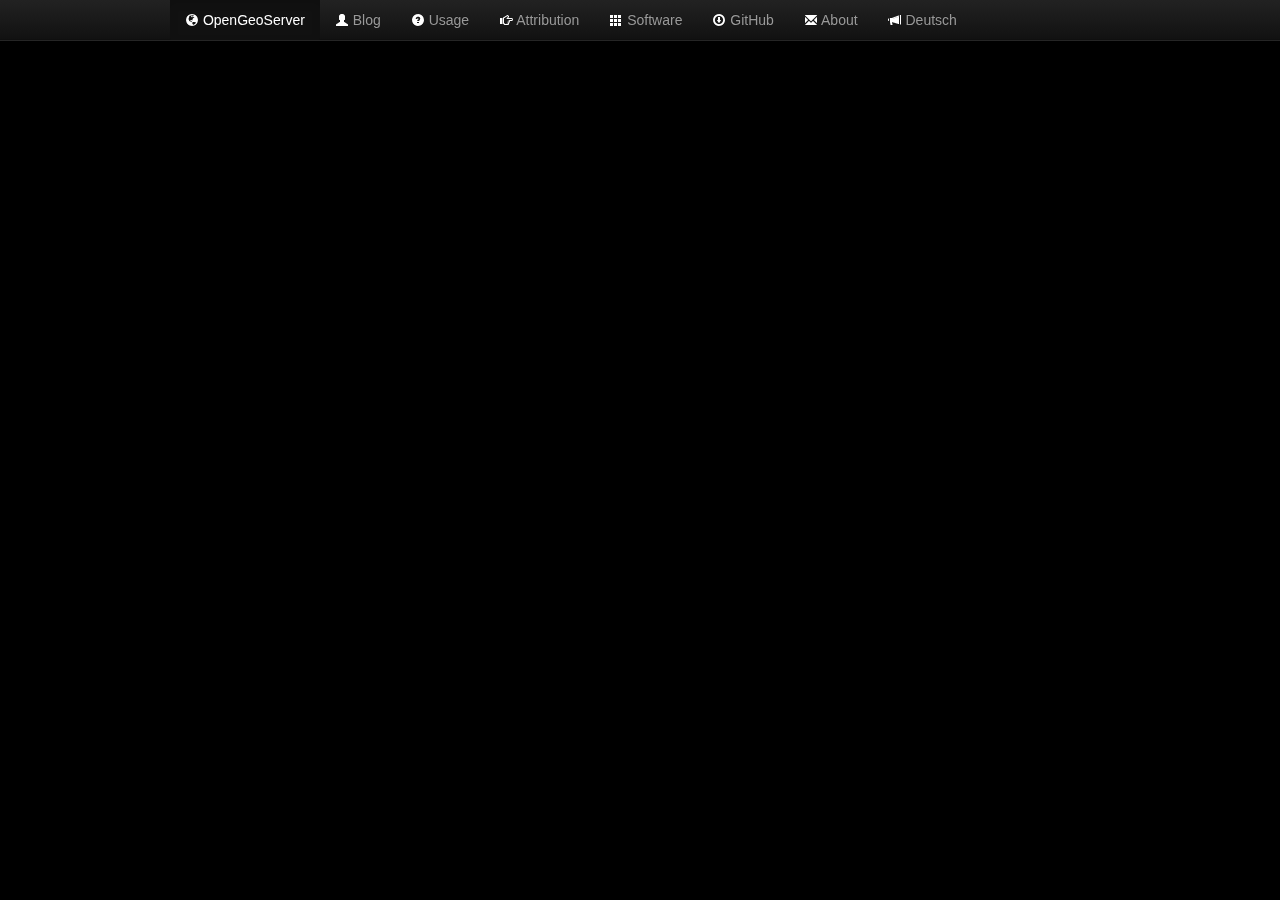
==== install/config/opengeoserver/www.org/indexEN.html @ 07ea308e "Adding Bavaria data source" ====
<!DOCTYPE html>
<html lang="de">
  <head>
    <meta charset="utf-8">
    <title>OpenGeoServer</title>
    <meta name="viewport" content="width=device-width, initial-scale=1.0, maximum-scale=1.0, user-scalable=no" />
    <meta name="description" content="OpenGeoServer" />
    <meta name="keywords" content="leaflet, map," />
    <meta name="author" content="Andreas Trawoeger" />
    <link rel="stylesheet" href="http://cdn.leafletjs.com/leaflet-0.4.4/leaflet.css" />
    <!--[if lte IE 8]>
        <link rel="stylesheet" href="http://cdn.leafletjs.com/leaflet-0.4.4/leaflet.ie.css" />
    <![endif]-->

    <link href="bootstrap/css/bootstrap.min.css" rel="stylesheet">
    <link href="css/opengeoserver.css" rel="stylesheet">

  </head>

  <body>
  <header>
      <div class="navbar navbar-fixed-top navbar-inverse">
        <div class="navbar-inner">
          <div class="container">
            <a class="btn btn-navbar" data-toggle="collapse" data-target=".nav-collapse">
              <span class="icon-list icon-white"></span>
            </a>
            <div class="nav-collapse">
              <ul class="nav">
              <li class="active"><a href="http://opengeoserver.org"><i class="icon-globe icon-white"></i> OpenGeoServer</a></li>
              <li><a href="http://opengeoserver.tumblr.com" target="_blank"><i class="icon-user icon-white"></i> Blog</a></li>

              <li><a data-toggle="modal" href="#usageModalEN"><i class="icon-question-sign icon-white"></i> Usage</a></li>
              <li><a data-toggle="modal" href="#attributionModalEN"><i class="icon-hand-right icon-white"></i> Attribution </a></li>

              <li><a data-toggle="modal" href="#poweredModalEN"><i class="icon-th icon-white"></i> Software</a></li>

              <li><a href="https://github.com/atrawog/opengeoserver" target="_blank"><i class="icon-download icon-white"></i> GitHub</a></li>
              <li><a data-toggle="modal" href="#aboutModalEN"><i class="icon-envelope icon-white"></i>  About</a></li>
              <li><a href="http://opengeoserver.at" target="_blank"><i class="icon-bullhorn icon-white"></i> Deutsch</a></li>

            </div> <!-- nav-collapse -->

          </div> <!-- container -->
        </div> <!-- navbar-inner -->
      </div> <!-- navbar navbar-fixed-top -->
    </header>
  <div class="modal hide fade" id="usageModalEN">
      <div class="modal-header">
        <a class="close" data-dismiss="modal">×</a>
        <h2>Usage</h2>
      </div>
      <div class="modal-body">
        <h3>Demo Service</h3>
          <p>To get a quick overview about all available layers and services you can take a look at the <a href="http://services.opengeoserver.org/demo">OpenGeoServer.org Mapproxy Demo Service</a>
          </p>
        <h3>WMS Service</h3>
          <p>OpenGeoserver.org WMS Capabilities Document is available via <a href="http://services.opengeoserver.org/service?REQUEST=GetCapabilities"> services.opengeoserver.org/service?REQUEST=GetCapabilities</a>. To reduce server loads the maximum WMS request size it limited to 512x512 pixel.</p>
        <h3>WMTS und TMS Service</h3>
          <p>OpenGeoServer.org supports WMTS and TMS tile based service requests. The WMTS Capabilities Document is located at at <a href="http://services.opengeoserver.org/wmts/1.0.0/WMTSCapabilities.xml"> services.opengeoserver.org/wmts/1.0.0/WMTSCapabilities.xml</a> und the TMS TileMaps Document is available via <a href="http://services.opengeoserver.org/tms/1.0.0">services.opengeoserver.org/tms/1.0.0</a>.</p>
          <h3>Tile Service</h3>
          <p>All layers support the Google/OSM Web Mercartor tile scheme and URL patterns like <i>http://services.opengeoserver.org/tiles/1.0.0/globe.aerial_EPSG3857/{z}/{x}/{y}.png?origin=nw</i> can be used to access the globe.aerial layer in e.g. Leaflet. </p>
          <h3>Josm Editor</h3>
          <p>The OpenGeoServer.org aerial layer can be added as a TSM background layer to JOSM with the Image-URL <i>tms:http://services.opengeoserver.org/tiles/1.0.0/globe.aerial_EPSG3857/{zoom}/{x}/{y}.png?origin=nw</i>.</p>
          <h3>Potlatch Editor</h3>
          <p>The OpenGeoServer.org aerial layer can be use as an Potlatch background layer with the Image-URL  <i>http://services.opengeoserver.org/tiles/1.0.0/globe.aerial_EPSG3857/$z/$x/$y.png?origin=nw</i></i>
          </p>
        </div>
    </div>
    <div class="modal hide fade" id="attributionModalEN">
      <div class="modal-header">
        <a class="close" data-dismiss="modal">×</a>
        <h2>Attribution</h2>
      </div>
      <div class="modal-body">
        <h3>OpenGeoserver.org</h3>
          <p>All tiles available via <a href="http://OpenGeoserver.org">OpenGeoserver.org</a> are licensed under a  <a href="https://creativecommons.org/licenses/by/3.0/at/" rel="license" target="_blank">Creative Commons Attribution 3.0 Österreich License</a> with attribution "Bildkacheln von OpenGeoServer.at" or "Tiles by OpenGeoServer.org".</p>
        <h3>Blue Marble Next Generation</h3>
        <p>The Layer <i>globe.aerial</i> and <i>globe.nasa.bmng</i> use Public Domain Data produced by Reto Stoeckl and <a href="http://earthobservatory.nasa.gov/Features/BlueMarble">NASA Earth Observatory</a>. Tiles Courtesy of <a href="http://kartenwerkstatt.at">Kartenwerkstatt.at</a></p>
        <h3>Landsat</h3>
         <p>The Layer <i>globe.aerial</i> use Public Domain Data produced by NASA/JPL-Caltech. Tiles Courtesy of <a href="http://open.mapquest.com/" target="_blank">Open MapQuest</a> <img src="http://developer.mapquest.com/content/osm/mq_logo.png"></p>
        <h3>Aerials U.S.A.</h3>
         <p>The layer <i>globe.aerial</i> use Public Domain Data produced by U.S. Depart. of Agriculture, Farm Service Agency. Tiles Courtesy of <a href="http://open.mapquest.com/" target="_blank">Open MapQuest</a> <img src="http://developer.mapquest.com/content/osm/mq_logo.png"></p>
        <h3>Aerials City of Vienna</h3>
         <p>The layer <i>globe.aerial</i> and <i>at.vienna.aerial</i> use data produced by <a href="http://data.wien.gv.at/nutzungsbedingungen">Stadt Wien</a> available under a <a href="https://creativecommons.org/licenses/by/3.0/at/" rel="license" target="_blank">Creative Commons Attribution 3.0 Österreich License</a> with attribution "Datenquelle: Stadt Wien - data.wien.gv.at". Tiles Courtesy of <a href="http://kartenwerkstatt.at">Kartenwerkstatt.at</a></p>
        <h3>Aerials City of Linz</h3>
         <p>The layer <i>globe.aerial</i> and <i>at.linz.aerial</i> use data produced by <a href="http://data.linz.gv.at/nutzungsbedingungen">Stadt Linz</a> available under a <a href="https://creativecommons.org/licenses/by/3.0/at/" rel="license" target="_blank">Creative Commons Attribution 3.0 Österreich License</a> with attribution "Datenquelle: CC-BY-3.0: Stadt Linz - data.linz.gv.at". Tiles Courtesy of <a href="http://kartenwerkstatt.at">Kartenwerkstatt.at</a></p>
        <h3>Aerials City of Graz</h3>
         <p>The layer <i>globe.aerial</i> and <i>at.graz.aerial</i> use data produced by <a href="http://data.graz.gv.at/nutzungsbedingungennetiquette">Stadt Graz</a> available under a <a href="https://creativecommons.org/licenses/by/3.0/at/" rel="license" target="_blank">Creative Commons Attribution 3.0 Österreich License</a> with attribution "Datenquelle: Stadt Graz - data.graz.gv.at". Tiles Courtesy of <a href="http://data.graz.gv.at">data.graz.gv.at</a></p></p>
        <h3>Aerials Federal State Vorarlberg</h3>
         <p>The layer <i>globe.aerial </i> und <i>at.vorarlberg.aerial</i> use data produced by <a href="http://data.vorarlberg.gv.at/ogd/nutzungsbedingungen/nutzungsbedingungen.htm">Land Vorarlbergs</a> available under a <a href="https://creativecommons.org/licenses/by/3.0/at/" rel="license" target="_blank">Creative Commons Attribution 3.0 Österreich License</a> with attribution "Datenquelle: Land Vorarlberg – data.vorarlberg.gv.at". Tiles Courtesy of <a href="http://data.vorarlberg.gv.at">data.vorarlberg.gv.at</a></p>
        <h3>Aerials Federal State Bavaria</h3>
         <p>The layer <i>de.bayern.aerial</i> use data produced by Freistaat Bayern, available under a <a href="http://creativecommons.org/licenses/by/3.0/de/" rel="license" target="_blank">Creative Commons Attribution 3.0 Deutschland License</a> with attribution "Datenquelle: Bayerische Vermessungsverwaltung - www.geodaten.bayern.de</a>". Tiles Courtesy of <a href="http://www.geodaten.bayern.de">www.geodaten.bayern.de</a></p>
     </div>
    </div>
    <div class="modal hide fade" id="poweredModalEN">
      <div class="modal-header">
        <a class="close" data-dismiss="modal">×</a>
        <h2>Software</h2>
      </div>
      <div class="modal-body">
         <p>OpenGeoserver.org would't be possible without:</p>
            <ul>
             <li><a href="http://www.ubuntu.com/">Ubuntu</a></li>
             <li><a href="http://docs.fabfile.org/en/1.4.3/index.html">Fabric</a></li>
             <li><a href="http://munin-monitoring.org/">Munin</a></li>
             <li><a href="http://unix4lyfe.org/darkstat/">Darkstat</a></li>
             <li><a href="http://www.gdal.org/">Gdal</a></li>
             <li><a href="http://www.postgresql.org/">Postgresql</a></li>
             <li><a href="http://postgis.refractions.net/">Postgis</a></li>
             <li><a href="http://mapbox.com/tilemill/">Tilemill</a></li>
             <li><a href="http://mapnik.org/">Mapnik</a></li>
             <li><a href="http://wiki.nginx.org/Main">Nginx</a></li>
             <li><a href="http://mapproxy.org">MapProxy</a></li>
             <li><a href="http://leaflet.cloudmade.com/">Leaflet</a></li>
             <li><a href="http://twitter.github.com/bootstrap/">Twitter Bootstrap</a></li>
             <li><a href="https://github.com/bmcbride/leaflet-users-map">Leaflet User Map</a></li>
             </ul>
      </div>
    </div>
    <div class="modal hide fade" id="aboutModalEN">
      <div class="modal-header">
        <a class="close" data-dismiss="modal">×</a>
        <h3>About</h3>
      </div>
      <div class="modal-body">
        <p><strong>Email:</strong> <a href="mailto: atrawog@kartenwerkstatt.at">atrawog@kartenwerkstatt.at</a></p>
        <p><strong>Twitter:</strong> <a href="https://twitter.com/#!/atrawog">@atrawog</a></p>
        <p><strong>Web:</strong> <a href="http://kartenwerkstatt.at">kartenwerkstatt.at</a></p>
        <p><strong>SnailMail:</strong> Andreas Trawöger, Lastenstraße 39, 1230 Wien Austria</p>
      </div>
    </div>
  <div id="map"></div>
    <!-- Le javascript
    ================================================== -->
    <!-- Placed at the end of the document so the pages load faster -->
    <script type="text/javascript" src="http://opengeoserver.org/leaflet/leaflet.js"></script>
    <script type="text/javascript" src="http://ajax.googleapis.com/ajax/libs/jquery/1.7.1/jquery.min.js"></script>
    <script type="text/javascript" src="http://opengeoserver.org/bootstrap/js/bootstrap.js"></script>
    <script type="text/javascript">
      var map, opengeoserver, firstLoad;

      firstLoad = true;

      users = new L.FeatureGroup();
      newUser = new L.LayerGroup();

      aerial = new L.TileLayer("http://services.opengeoserver.org/tiles/1.0.0/globe.aerial_EPSG3857/{z}/{x}/{y}.png?origin=nw", {
        maxZoom: 18,
        //attribution: 'Tiles Courtesy of <a href="http://www.mapquest.com/" target="_blank">MapQuest</a>.'
      });

      map = new L.Map('map', {
        center: new L.LatLng(48.67, 11.61),
        zoom: 5,
        layers: [aerial]
      });

      map.addControl(new L.Control.Scale());

      //map.locate({setView: true, maxZoom: 3});


      $(document).ready(function() {
        $.ajaxSetup({cache:false});
        $('#map').css('height', ($(window).height()));
      });

      $(window).resize(function () {
        $('#map').css('height', ($(window).height()));
      }).resize();
     </script>
  </body>
</html>
---- install/config/opengeoserver/www.org/css/opengeoserver.css ----
html, body {
    margin: 0;
    padding: 0;
    height: 100%;
    width: 100%;
    position: absolute;
    overflow: auto;
    background-color: black ;
  }
  #map {
    width:100%;
    height:100%;
  }

  .leaflet-top .leaflet-control {
    margin-top: 50px;
  }
  .leaflet-popup-content-wrapper, .leaflet-popup-tip {
    background: #f7f7f7;
  }

body .modal {

  max-height: none;
  margin-top:-45%;
  position: absolute; max-height: none; overflow: visible;
  overflow-y: auto;

  width: 90%; /* desired relative width */
  left: 5%; /* (100%-width)/2 */
  margin: 40px auto auto auto; /* place center */
}

body .modal.fade.in {
  top: auto; /* fade in to correct spot */
}
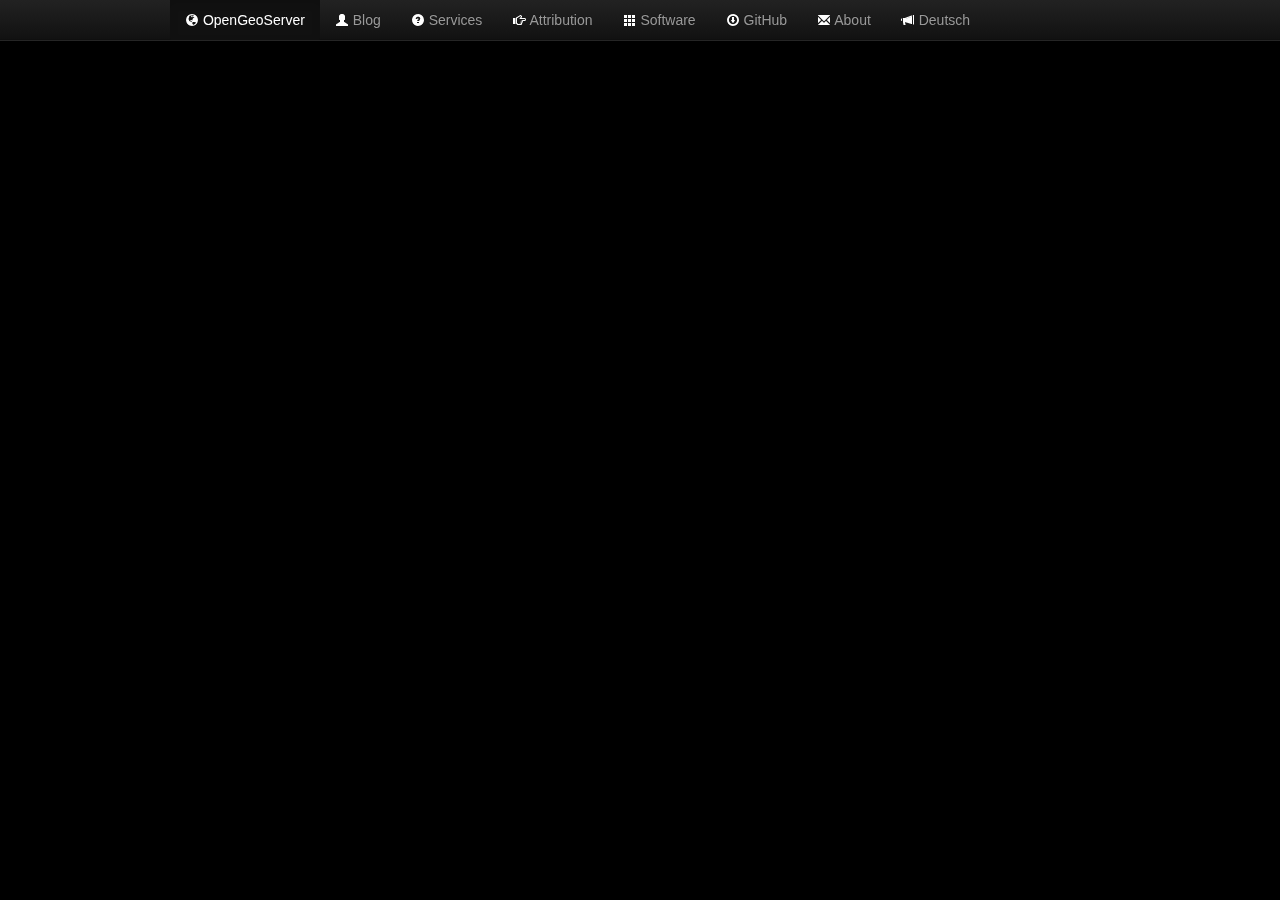
==== commit 455aa39f: "Updating seed configuration" ====
--- a/install/config/opengeoserver/www.org/indexEN.html
+++ b/install/config/opengeoserver/www.org/indexEN.html
@@ -30,7 +30,7 @@
               <li class="active"><a href="http://opengeoserver.org"><i class="icon-globe icon-white"></i> OpenGeoServer</a></li>
               <li><a href="http://opengeoserver.tumblr.com" target="_blank"><i class="icon-user icon-white"></i> Blog</a></li>
 
-              <li><a data-toggle="modal" href="#usageModalEN"><i class="icon-question-sign icon-white"></i> Usage</a></li>
+              <li><a data-toggle="modal" href="#usageModalEN"><i class="icon-question-sign icon-white"></i> Services</a></li>
               <li><a data-toggle="modal" href="#attributionModalEN"><i class="icon-hand-right icon-white"></i> Attribution </a></li>
 
               <li><a data-toggle="modal" href="#poweredModalEN"><i class="icon-th icon-white"></i> Software</a></li>
@@ -48,7 +48,7 @@
   <div class="modal hide fade" id="usageModalEN">
       <div class="modal-header">
         <a class="close" data-dismiss="modal">×</a>
-        <h2>Usage</h2>
+        <h2>Services</h2>
       </div>
       <div class="modal-body">
         <h3>Demo Service</h3>
@@ -78,9 +78,9 @@
         <h3>Blue Marble Next Generation</h3>
         <p>The Layer <i>globe.aerial</i> and <i>globe.nasa.bmng</i> use Public Domain Data produced by Reto Stoeckl and <a href="http://earthobservatory.nasa.gov/Features/BlueMarble">NASA Earth Observatory</a>. Tiles Courtesy of <a href="http://kartenwerkstatt.at">Kartenwerkstatt.at</a></p>
         <h3>Landsat</h3>
-         <p>The Layer <i>globe.aerial</i> use Public Domain Data produced by NASA/JPL-Caltech. Tiles Courtesy of <a href="http://open.mapquest.com/" target="_blank">Open MapQuest</a> <img src="http://developer.mapquest.com/content/osm/mq_logo.png"></p>
+         <p>The Layer <i>globe.aerial</i> use Public Domain Data produced by NASA/JPL-Caltech. Tiles Courtesy of <a href="http://open.mapquest.com/" target="_blank">MapQuest</a> <img src="http://developer.mapquest.com/content/osm/mq_logo.png"></p>
         <h3>Aerials U.S.A.</h3>
-         <p>The layer <i>globe.aerial</i> use Public Domain Data produced by U.S. Depart. of Agriculture, Farm Service Agency. Tiles Courtesy of <a href="http://open.mapquest.com/" target="_blank">Open MapQuest</a> <img src="http://developer.mapquest.com/content/osm/mq_logo.png"></p>
+         <p>The layer <i>globe.aerial</i> use Public Domain Data produced by U.S. Depart. of Agriculture, Farm Service Agency. Tiles Courtesy of <a href="http://open.mapquest.com/" target="_blank">MapQuest</a> <img src="http://developer.mapquest.com/content/osm/mq_logo.png"></p>
         <h3>Aerials City of Vienna</h3>
          <p>The layer <i>globe.aerial</i> and <i>at.vienna.aerial</i> use data produced by <a href="http://data.wien.gv.at/nutzungsbedingungen">Stadt Wien</a> available under a <a href="https://creativecommons.org/licenses/by/3.0/at/" rel="license" target="_blank">Creative Commons Attribution 3.0 Österreich License</a> with attribution "Datenquelle: Stadt Wien - data.wien.gv.at". Tiles Courtesy of <a href="http://kartenwerkstatt.at">Kartenwerkstatt.at</a></p>
         <h3>Aerials City of Linz</h3>
